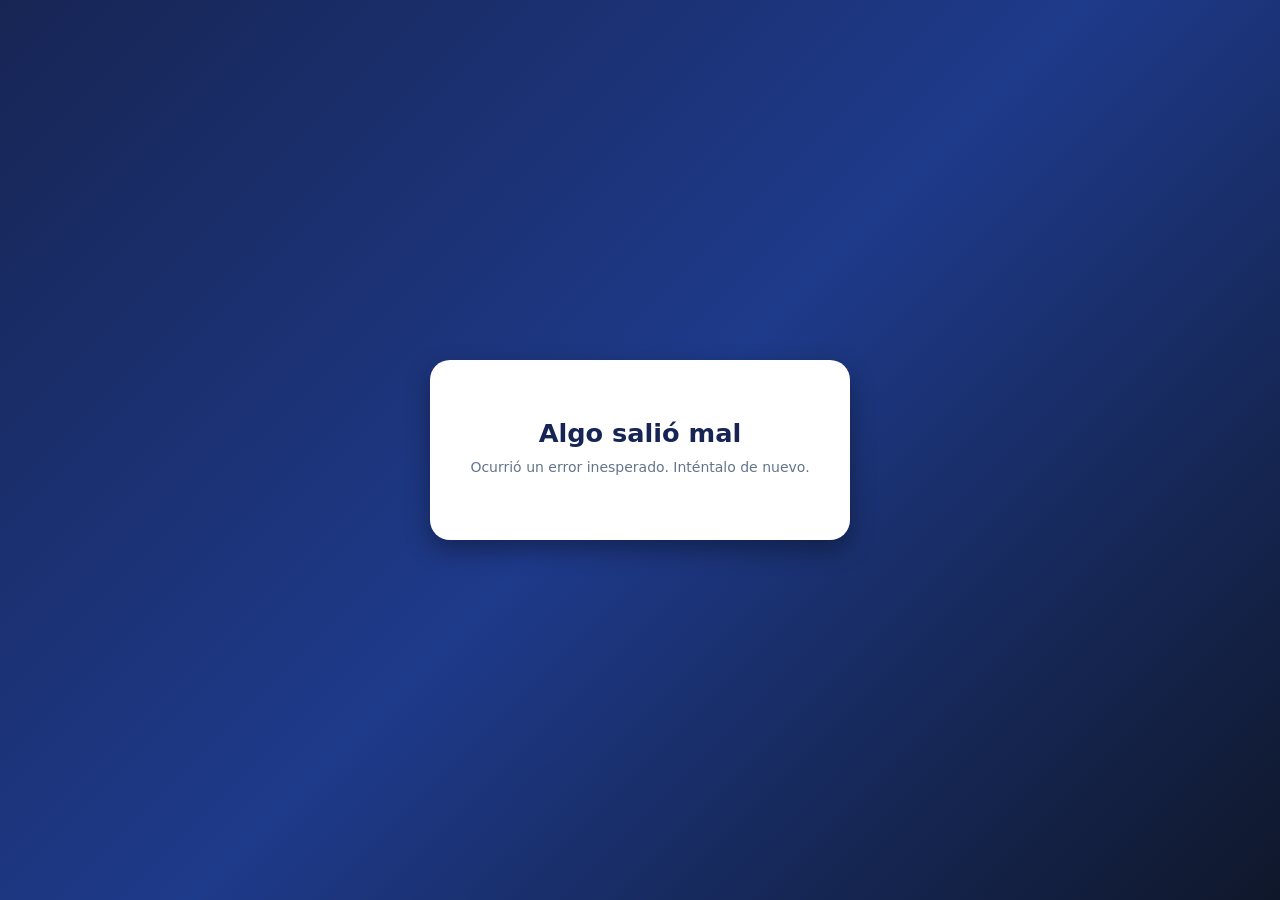
==== objetos_perdidos/src/main/resources/static/index.html @ ce26d124 "Migrar backend a Spring Boot" ====
<!DOCTYPE html>
<html lang="es">
<head>
  <meta charset="UTF-8">
  <meta name="viewport" content="width=device-width, initial-scale=1">
  <meta name="theme-color" content="#172554">
  <meta name="description" content="">
  <title data-app-name>FYB</title>
  <link rel="icon" href="data:image/svg+xml,%3Csvg xmlns='http://www.w3.org/2000/svg' viewBox='0 0 32 32'%3E%3Crect width='32' height='32' rx='7' fill='%23172554'/%3E%3Ccircle cx='14' cy='14' r='7' fill='none' stroke='%2360a5fa' stroke-width='3.4'/%3E%3Cpath d='M19.5 19.5 25.5 25.5' stroke='%2360a5fa' stroke-width='3.4' stroke-linecap='round'/%3E%3C/svg%3E">
  <link rel="stylesheet" href="styles/styles.css">
</head>
<body>
  <div id="app"></div>

  <noscript>
    <p class="sin-js">
      <span data-app-name>FYB</span> necesita JavaScript para funcionar. Actívalo en tu navegador e inténtalo de nuevo.
    </p>
  </noscript>

  <!-- El orden importa: configuración -> conexión con el servidor -> piezas -> pantallas -> arranque -->
  <script src="config.js"></script>

  <script src="servicios/ApiClient.js"></script>
  <script src="servicios/AuthApi.js"></script>
  <script src="servicios/ObjetosApi.js"></script>

  <script src="components/dom.js"></script>
  <script src="components/navigation.js"></script>
  <script src="components/imagen.js"></script>
  <script src="components/layout.js"></script>

  <script src="login/LoginView.js"></script>
  <script src="register/RegisterView.js"></script>
  <script src="objetos/ObjetosView.js"></script>
  <script src="objetos/DetalleObjetoView.js"></script>
  <script src="objetos/RegistrarObjetoView.js"></script>

  <script src="Main.js"></script>
</body>
</html>
---- objetos_perdidos/src/main/resources/static/styles/styles.css ----
/*
 * Estilos de la app. Conservan la identidad del proyecto Java (azul marino + azul #2563eb,
 * tarjetas blancas) y añaden lo que la web necesita: responsive, foco visible y
 * movimiento reducido.
 */

:root {
  --navy-950: #0f172a;
  --navy-900: #172554;
  --navy-800: #1e3a8a;
  --blue-600: #2563eb;
  --blue-700: #1d4ed8;
  --blue-800: #1e40af;
  --slate-50: #f8fafc;
  --slate-100: #f1f5f9;
  --slate-200: #e2e8f0;
  --slate-300: #cbd5e1;
  --slate-500: #64748b;
  --slate-700: #334155;
  --red-600: #dc2626;
  --green-700: #15803d;

  --font: "Segoe UI", system-ui, -apple-system, "Helvetica Neue", Roboto, Arial, sans-serif;
}

*,
*::before,
*::after {
  box-sizing: border-box;
}

[hidden] {
  display: none !important;
}

html {
  background: var(--navy-950);
  -webkit-text-size-adjust: 100%;
}

body {
  margin: 0;
  min-height: 100vh;
  min-height: 100dvh;
  font-family: var(--font);
  font-size: 16px;
  line-height: 1.5;
  color: var(--slate-700);
  background: linear-gradient(135deg, var(--navy-900) 0%, var(--navy-800) 50%, var(--navy-950) 100%);
  background-attachment: fixed;
}

h1,
h2 {
  overflow-wrap: anywhere;
}

h1:focus {
  outline: none; /* el foco se mueve al título al cambiar de pantalla, sin marco visible */
}

/* Foco: claro sobre el fondo oscuro, azul dentro de las tarjetas blancas */
:focus-visible {
  outline: 3px solid #bfdbfe;
  outline-offset: 2px;
}
.card :focus-visible {
  outline-color: var(--blue-600);
}

/* ---------- Tarjetas ---------- */

.card {
  background: #fff;
  border-radius: 20px;
  box-shadow: 0 10px 25px rgba(0, 0, 0, 0.35);
}

/* ---------- Pantallas de acceso ---------- */

.auth {
  min-height: 100vh;
  min-height: 100dvh;
  display: grid;
  place-items: center;
  padding: 24px;
}

.auth-card {
  width: 100%;
  max-width: 420px;
  padding: 40px 36px;
  text-align: center;
}

.wordmark {
  display: inline-flex;
  align-items: center;
  gap: 10px;
  color: var(--navy-900);
}
.wordmark .wm {
  margin: 0;
  font-size: 2.75rem;
  font-weight: 800;
  letter-spacing: -0.03em;
  line-height: 1;
}
.wordmark .brand-icon {
  width: 2.5rem;
  height: 2.5rem;
  color: var(--blue-600);
}

.brand-icon {
  flex: none;
}
.brand-icon * {
  fill: none;
  stroke: currentColor;
  stroke-width: 3.5;
  stroke-linecap: round;
}

.auth-title {
  margin: 18px 0 0;
  font-size: 1.6rem;
  line-height: 1.2;
  font-weight: 700;
  color: var(--navy-900);
}

.tagline {
  margin: 8px 0 22px;
  font-size: 14px;
  color: var(--slate-500);
}

.alt {
  margin: 22px 0 0;
  font-size: 14px;
}
.alt a {
  color: var(--blue-600);
  font-weight: 600;
}

/* ---------- Formularios ---------- */

.form {
  display: grid;
  gap: 16px;
  text-align: left;
}

.field label {
  display: block;
  margin-bottom: 6px;
  font-size: 13px;
  font-weight: 600;
  color: var(--slate-700);
}

.field input,
.field textarea,
.toolbar input {
  width: 100%;
  height: 45px;
  padding: 0 15px;
  font: inherit;
  font-size: 15px;
  color: var(--navy-950);
  background: var(--slate-50);
  border: 1px solid var(--slate-300);
  border-radius: 10px;
  transition: border-color 0.15s, box-shadow 0.15s;
}

.field textarea {
  height: auto;
  min-height: 112px;
  padding: 12px 15px;
  line-height: 1.45;
  resize: vertical;
}

.field input::placeholder,
.field textarea::placeholder,
.toolbar input::placeholder {
  color: #94a3b8;
}

.field input:focus,
.field textarea:focus,
.toolbar input:focus {
  outline: none;
  border-color: var(--blue-600);
  background: #fff;
  box-shadow: 0 0 0 3px rgba(37, 99, 235, 0.25);
}

.field input[type="file"] {
  height: auto;
  padding: 8px;
  font-size: 14px;
  cursor: pointer;
}
.field input[type="file"]::file-selector-button {
  margin-right: 12px;
  padding: 8px 14px;
  font: inherit;
  font-size: 13px;
  font-weight: 700;
  color: var(--navy-900);
  background: var(--slate-200);
  border: 0;
  border-radius: 8px;
  cursor: pointer;
}
.field input[type="file"]::file-selector-button:hover {
  background: var(--slate-300);
}

.preview {
  display: block;
  width: 100%;
  max-height: 260px;
  margin-top: 12px;
  object-fit: contain;
  background: var(--slate-100);
  border: 1px solid var(--slate-200);
  border-radius: 10px;
}

.msg {
  margin: 0;
  min-height: 1.3em;
  font-size: 13px;
  font-weight: 600;
  text-align: center;
}
.msg.error {
  color: var(--red-600);
}
.msg.ok {
  color: var(--green-700);
}

.actions {
  display: flex;
  flex-wrap: wrap;
  gap: 12px;
}
.actions .btn-primary {
  flex: 1 1 200px;
}

.flash {
  margin: 0 0 20px;
  padding: 12px 16px;
  font-size: 14px;
  font-weight: 600;
  text-align: left;
  border-radius: 10px;
}
.flash.ok {
  color: #14532d;
  background: #dcfce7;
}
.flash.error {
  color: #7f1d1d;
  background: #fee2e2;
}

/* ---------- Botones ---------- */

.btn {
  display: inline-flex;
  align-items: center;
  justify-content: center;
  min-height: 45px;
  padding: 0 22px;
  font: inherit;
  font-size: 15px;
  font-weight: 700;
  text-decoration: none;
  color: inherit;
  background: none;
  border: 0;
  border-radius: 10px;
  cursor: pointer;
  transition: background-color 0.15s;
}
.btn[disabled] {
  opacity: 0.65;
  cursor: progress;
}

.btn-primary {
  color: #fff;
  background: var(--blue-600);
}
.btn-primary:hover {
  background: var(--blue-700);
}
.btn-primary:active {
  background: var(--blue-800);
}

.btn-secondary {
  color: var(--navy-900);
  background: var(--slate-200);
}
.btn-secondary:hover {
  background: var(--slate-300);
}

.btn-ghost {
  min-height: 38px;
  padding: 0 14px;
  font-size: 14px;
  color: #fff;
  border: 1px solid rgba(255, 255, 255, 0.4);
}
.btn-ghost:hover {
  background: rgba(255, 255, 255, 0.12);
}

.form .btn-primary {
  width: 100%;
}
.form .actions .btn-primary {
  width: auto;
}

/* ---------- Barra superior ---------- */

.topbar {
  position: sticky;
  top: 0;
  z-index: 10;
  background: rgba(15, 23, 42, 0.78);
  -webkit-backdrop-filter: blur(8px);
  backdrop-filter: blur(8px);
  border-bottom: 1px solid rgba(255, 255, 255, 0.12);
}
.topbar-inner {
  display: flex;
  align-items: center;
  justify-content: space-between;
  gap: 16px;
  max-width: 1100px;
  margin: 0 auto;
  padding: 12px 20px;
}

.brand-link {
  display: inline-flex;
  align-items: center;
  gap: 8px;
  font-size: 1.4rem;
  font-weight: 800;
  letter-spacing: -0.02em;
  text-decoration: none;
  color: #fff;
}
.brand-link .brand-icon {
  width: 1.5rem;
  height: 1.5rem;
  color: #60a5fa;
}

.topbar-user {
  display: flex;
  align-items: center;
  gap: 14px;
  min-width: 0;
  font-size: 14px;
  color: var(--slate-200);
}
.user-name {
  max-width: 220px;
  overflow: hidden;
  text-overflow: ellipsis;
  white-space: nowrap;
}

/* ---------- Contenido ---------- */

.container {
  max-width: 1100px;
  margin: 0 auto;
  padding: 32px 20px 72px;
}
.container > .flash {
  max-width: 560px;
}

.page-head {
  display: flex;
  flex-wrap: wrap;
  align-items: flex-end;
  justify-content: space-between;
  gap: 20px;
  margin-bottom: 24px;
}
.page-head h1 {
  margin: 0;
  font-size: 1.9rem;
  font-weight: 700;
  line-height: 1.15;
  letter-spacing: -0.01em;
  color: #fff;
}
.lede {
  max-width: 60ch;
  margin: 6px 0 0;
  color: var(--slate-300);
}

.toolbar {
  display: flex;
  flex-wrap: wrap;
  align-items: center;
  gap: 16px;
  margin-bottom: 20px;
}
.toolbar input {
  flex: 1 1 280px;
  width: auto;
  max-width: 420px;
  height: 44px;
  background: #fff;
}
.status-line {
  margin: 0;
  font-size: 14px;
  color: var(--slate-300);
}

/* ---------- Lista de objetos ---------- */

.grid {
  display: grid;
  grid-template-columns: repeat(auto-fill, minmax(240px, 1fr));
  gap: 20px;
}

.empty {
  grid-column: 1 / -1;
  padding: 48px 20px;
  text-align: center;
  color: var(--slate-300);
}
.empty p {
  margin: 0 0 16px;
}

.obj {
  display: flex;
  flex-direction: column;
  overflow: hidden;
  border: 1px solid var(--slate-200);
  border-radius: 15px;
  box-shadow: 0 4px 12px rgba(0, 0, 0, 0.18);
}

.obj-media,
.detail-media {
  display: grid;
  place-items: center;
  overflow: hidden;
  background: var(--slate-100);
}
.obj-media {
  aspect-ratio: 4 / 3;
}
.obj-media img,
.detail-media img {
  display: block;
  width: 100%;
  height: 100%;
  object-fit: cover;
}
.no-img {
  font-size: 14px;
  color: var(--slate-500);
}

.obj-body {
  display: flex;
  flex: 1;
  flex-direction: column;
  gap: 6px;
  padding: 16px 18px 18px;
}
.obj-name {
  margin: 0;
  font-size: 1.1rem;
  font-weight: 700;
  line-height: 1.25;
  color: var(--navy-900);
}
.obj-desc {
  flex: 1 1 auto;
  margin: 0;
  font-size: 14px;
  overflow-wrap: anywhere;
}
.obj-meta {
  margin: 0;
  font-size: 13px;
  color: var(--slate-500);
  overflow-wrap: anywhere;
}
.obj-meta .k {
  font-weight: 600;
  color: var(--slate-700);
}
.obj-body .btn {
  min-height: 40px;
  margin-top: 10px;
  font-size: 13px;
}

/* ---------- Detalle ---------- */

.back {
  display: inline-block;
  margin-bottom: 16px;
  font-weight: 600;
  color: #bfdbfe;
}

.detail {
  display: grid;
  grid-template-columns: minmax(0, 1.1fr) minmax(0, 1fr);
  overflow: hidden;
}
.detail-media {
  min-height: 320px;
}
.detail-body {
  display: flex;
  flex-direction: column;
  align-items: flex-start;
  gap: 18px;
  padding: 32px;
}
.detail-body h1 {
  margin: 0;
  font-size: 1.75rem;
  line-height: 1.2;
  color: var(--navy-900);
}
.sub {
  margin: 0 0 4px;
  font-size: 13px;
  font-weight: 600;
  color: var(--slate-500);
}
.prewrap {
  margin: 0;
  white-space: pre-line;
  overflow-wrap: anywhere;
}
.facts {
  display: grid;
  gap: 12px;
  margin: 0;
}
.facts dt {
  font-size: 13px;
  font-weight: 600;
  color: var(--slate-500);
}
.facts dd {
  margin: 0;
  font-weight: 600;
  color: var(--navy-900);
  overflow-wrap: anywhere;
}

/* ---------- Formulario de publicación y avisos ---------- */

.form-card,
.notice {
  max-width: 560px;
  margin: 0 auto;
  padding: 32px;
}
.form-card h1,
.notice h1 {
  margin: 0 0 20px;
  font-size: 1.6rem;
  line-height: 1.2;
  color: var(--navy-900);
}
.notice p {
  margin: 0 0 20px;
}

/* ---------- Pantallas pequeñas ---------- */

@media (max-width: 760px) {
  .detail {
    grid-template-columns: 1fr;
  }
  .detail-media {
    min-height: 0;
    aspect-ratio: 4 / 3;
  }
  .detail-body {
    padding: 24px;
  }
}

@media (max-width: 520px) {
  .auth-card {
    padding: 32px 22px;
  }
  .form-card,
  .notice {
    padding: 24px 20px;
  }
  .user-name {
    display: none;
  }
  .page-head .btn {
    width: 100%;
  }
}

@media (prefers-reduced-motion: reduce) {
  * {
    transition: none !important;
    animation: none !important;
    scroll-behavior: auto !important;
  }
}

/* ---------- Aviso sin JavaScript ---------- */

.sin-js {
  padding: 24px;
  color: #fff;
}
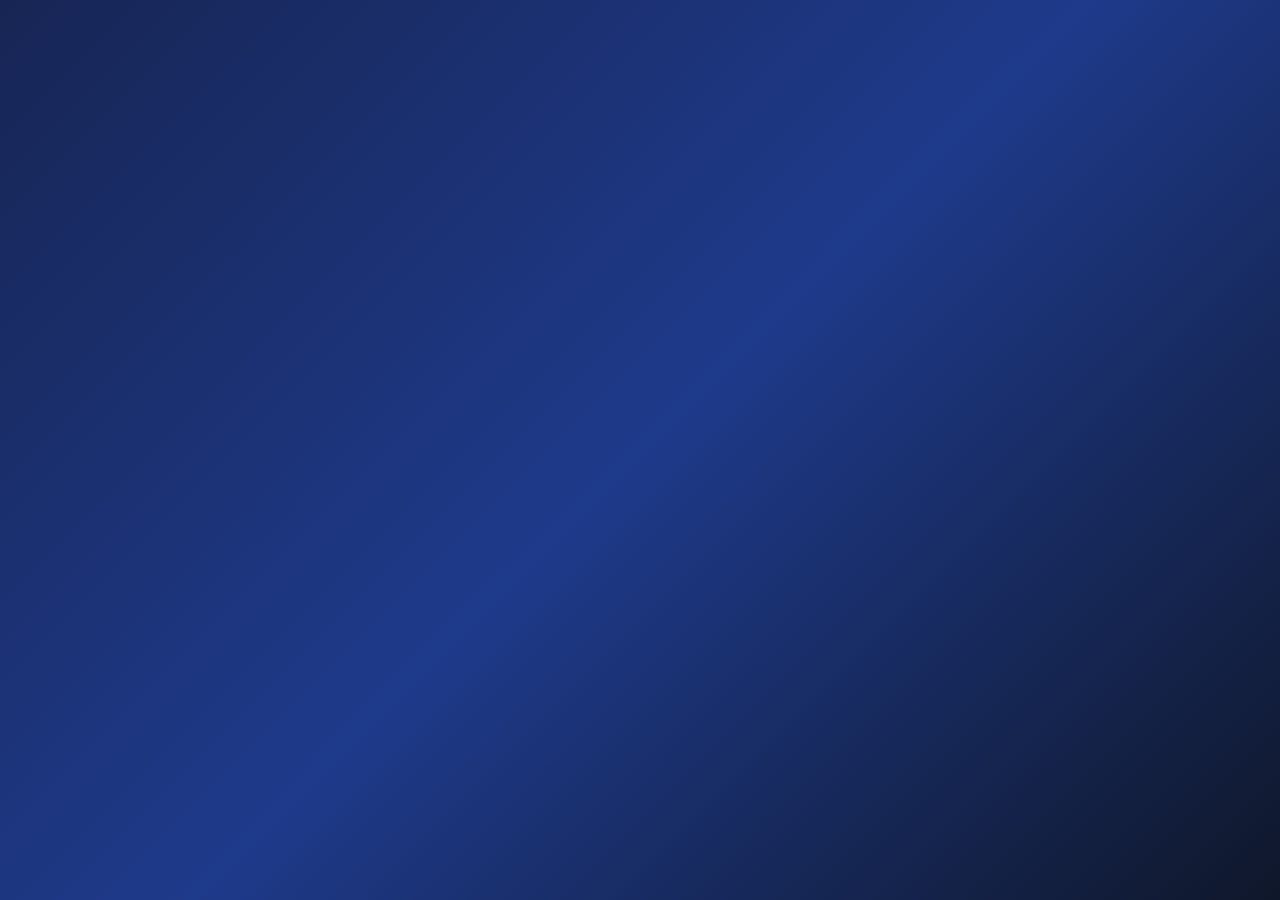
==== commit 84c89c0a: "Add AdminView script to index.html" ====
--- a/objetos_perdidos/src/main/resources/static/index.html
+++ b/objetos_perdidos/src/main/resources/static/index.html
@@ -6,19 +6,28 @@
   <meta name="theme-color" content="#172554">
   <meta name="description" content="">
   <title data-app-name>FYB</title>
-  <link rel="icon" href="data:image/svg+xml,%3Csvg xmlns='http://www.w3.org/2000/svg' viewBox='0 0 32 32'%3E%3Crect width='32' height='32' rx='7' fill='%23172554'/%3E%3Ccircle cx='14' cy='14' r='7' fill='none' stroke='%2360a5fa' stroke-width='3.4'/%3E%3Cpath d='M19.5 19.5 25.5 25.5' stroke='%2360a5fa' stroke-width='3.4' stroke-linecap='round'/%3E%3C/svg%3E">
+
+  <link
+    rel="icon"
+    href="data:image/svg+xml,%3Csvg xmlns='http://www.w3.org/2000/svg' viewBox='0 0 32 32'%3E%3Crect width='32' height='32' rx='7' fill='%23172554'/%3E%3Ccircle cx='14' cy='14' r='7' fill='none' stroke='%2360a5fa' stroke-width='3.4'/%3E%3Cpath d='M19.5 19.5 25.5 25.5' stroke='%2360a5fa' stroke-width='3.4' stroke-linecap='round'/%3E%3C/svg%3E"
+  >
+
   <link rel="stylesheet" href="styles/styles.css">
 </head>
+
 <body>
+
   <div id="app"></div>
 
   <noscript>
     <p class="sin-js">
-      <span data-app-name>FYB</span> necesita JavaScript para funcionar. Actívalo en tu navegador e inténtalo de nuevo.
+      <span data-app-name>FYB</span>
+      necesita JavaScript para funcionar. Actívalo en tu navegador e inténtalo de nuevo.
     </p>
   </noscript>
 
   <!-- El orden importa: configuración -> conexión con el servidor -> piezas -> pantallas -> arranque -->
+
   <script src="config.js"></script>
 
   <script src="servicios/ApiClient.js"></script>
@@ -31,11 +40,24 @@
   <script src="components/layout.js"></script>
 
   <script src="login/LoginView.js"></script>
+  <script src="login/RecuperarContrasenaView.js"></script>
   <script src="register/RegisterView.js"></script>
+
   <script src="objetos/ObjetosView.js"></script>
   <script src="objetos/DetalleObjetoView.js"></script>
   <script src="objetos/RegistrarObjetoView.js"></script>
+  <script src="objetos/MisPublicacionesView.js"></script>
 
+  <!-- Vista de puntos y recompensas -->
+  <script src="puntos/PuntosView.js"></script>
+  <script src="puntos/HistorialPuntosView.js"></script>
+
+  <!-- Vista de perfil -->
+  <script src="perfil/PerfilView.js"></script>
+  <script src="admin/AdminView.js"></script>
+
+  <!-- Arranque de la aplicación -->
   <script src="Main.js"></script>
+
 </body>
 </html>
--- a/objetos_perdidos/src/main/resources/static/styles/styles.css
+++ b/objetos_perdidos/src/main/resources/static/styles/styles.css
@@ -174,6 +174,29 @@
   border: 1px solid var(--slate-300);
   border-radius: 10px;
   transition: border-color 0.15s, box-shadow 0.15s;
+}
+
+.field select,
+.control {
+  width: 100%;
+  min-height: 45px;
+  padding: 10px 14px;
+  font: inherit;
+  font-size: 15px;
+  color: var(--navy-950);
+  background: var(--slate-50);
+  border: 1px solid var(--slate-300);
+  border-radius: 10px;
+}
+.field select:focus,
+.control:focus {
+  outline: none;
+  border-color: var(--blue-600);
+  background: #fff;
+  box-shadow: 0 0 0 3px rgba(37, 99, 235, 0.25);
+}
+.control {
+  resize: vertical;
 }
 
 .field textarea {
@@ -432,6 +455,21 @@
   height: 44px;
   background: #fff;
 }
+.filter-select {
+  height: 44px;
+  min-width: 170px;
+  padding: 0 12px;
+  font: inherit;
+  color: var(--navy-950);
+  background: #fff;
+  border: 1px solid var(--slate-300);
+  border-radius: 10px;
+}
+.filter-select:focus {
+  outline: none;
+  border-color: var(--blue-600);
+  box-shadow: 0 0 0 3px rgba(37, 99, 235, 0.25);
+}
 .status-line {
   margin: 0;
   font-size: 14px;
@@ -487,6 +525,33 @@
   color: var(--slate-500);
 }
 
+.obj-tags {
+  display: flex;
+  flex-wrap: wrap;
+  gap: 6px;
+  margin-bottom: 2px;
+}
+.tag {
+  display: inline-flex;
+  align-items: center;
+  min-height: 25px;
+  padding: 0 9px;
+  font-size: 12px;
+  font-weight: 700;
+  border-radius: 999px;
+}
+.tag-category {
+  color: var(--navy-900);
+  background: var(--slate-100);
+}
+.tag-lost {
+  color: #7f1d1d;
+  background: #fee2e2;
+}
+.tag-found {
+  color: #14532d;
+  background: #dcfce7;
+}
 .obj-body {
   display: flex;
   flex: 1;
@@ -521,6 +586,26 @@
   min-height: 40px;
   margin-top: 10px;
   font-size: 13px;
+}
+
+.help-text {
+  display: block;
+  margin-top: 7px;
+  font-size: 12px;
+  color: var(--slate-500);
+}
+
+.report-box {
+  width: 100%;
+  display: grid;
+  gap: 10px;
+  padding-top: 18px;
+  border-top: 1px solid var(--slate-200);
+}
+.report-text {
+  margin: 0;
+  font-size: 14px;
+  color: var(--slate-500);
 }
 
 /* ---------- Detalle ---------- */
@@ -598,6 +683,24 @@
 }
 .notice p {
   margin: 0 0 20px;
+}
+
+/* ---------- Perfil ---------- */
+
+.form-section {
+  margin: 12px 0 0;
+  font-size: 1.05rem;
+  color: var(--navy-900);
+}
+.form-hint {
+  margin: -8px 0 0;
+  font-size: 14px;
+  color: var(--slate-500, #64748b);
+}
+.field input[readonly] {
+  background: #f1f5f9;
+  color: #64748b;
+  cursor: not-allowed;
 }
 
 /* ---------- Pantallas pequeñas ---------- */
@@ -645,3 +748,8 @@
   padding: 24px;
   color: #fff;
 }
+
+.sin-js {
+  padding: 24px;
+  color: #fff;
+}
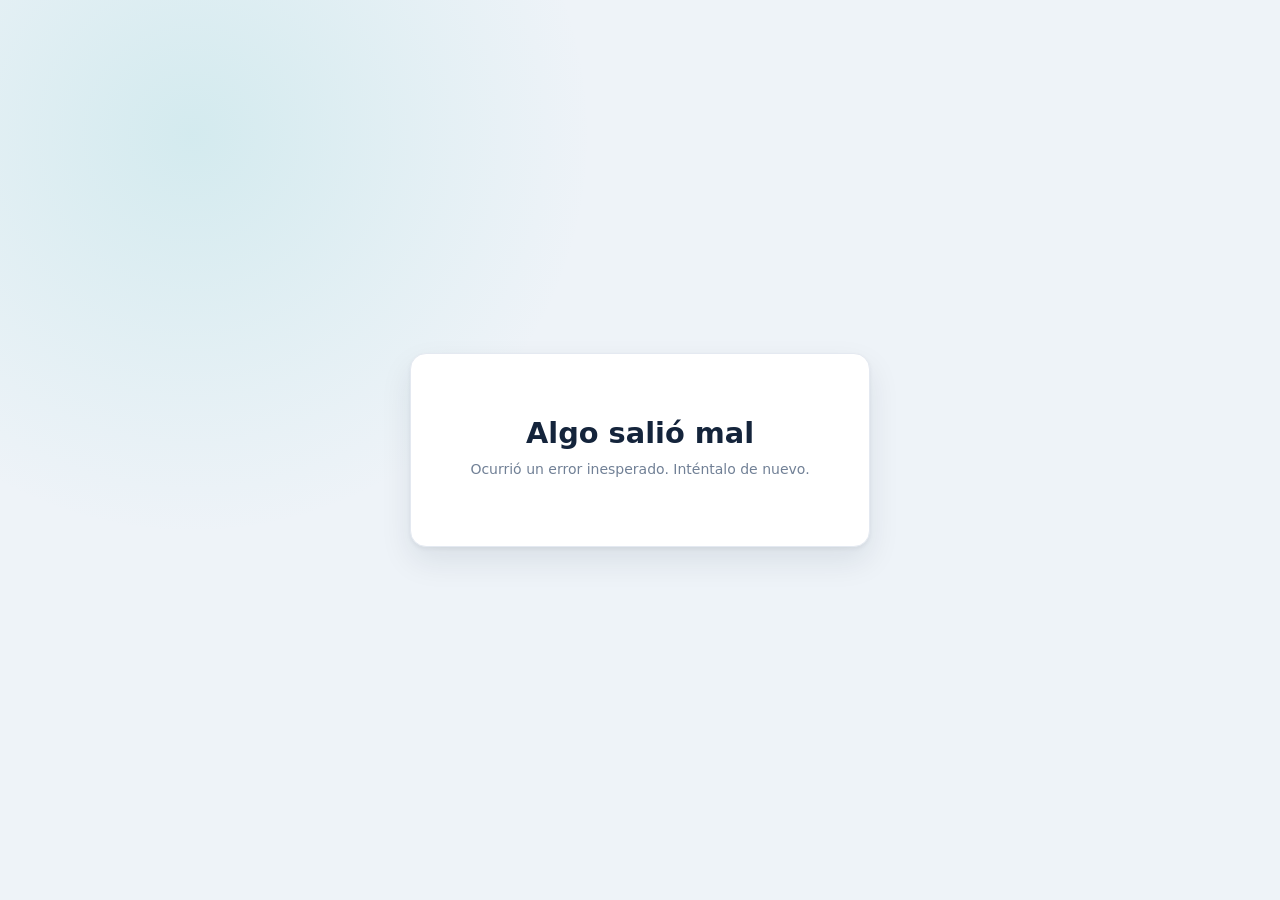
==== commit 83415503: "Actualizacion FYB: rediseno moderno, notificaciones y reclamaciones" ====
--- a/objetos_perdidos/src/main/resources/static/index.html
+++ b/objetos_perdidos/src/main/resources/static/index.html
@@ -47,6 +47,8 @@
   <script src="objetos/DetalleObjetoView.js"></script>
   <script src="objetos/RegistrarObjetoView.js"></script>
   <script src="objetos/MisPublicacionesView.js"></script>
+  <script src="objetos/MisReclamacionesView.js"></script>
+  <script src="notificaciones/NotificacionesView.js"></script>
 
   <!-- Vista de puntos y recompensas -->
   <script src="puntos/PuntosView.js"></script>
--- a/objetos_perdidos/src/main/resources/static/styles/styles.css
+++ b/objetos_perdidos/src/main/resources/static/styles/styles.css
@@ -753,3 +753,851 @@
   padding: 24px;
   color: #fff;
 }
+
+/* ---------- Panel administrativo ---------- */
+.admin-stats {
+  display: grid;
+  grid-template-columns: repeat(auto-fit, minmax(180px, 1fr));
+  gap: 16px;
+  margin: 22px 0;
+}
+.admin-stat { padding: 22px; display: grid; gap: 8px; }
+.admin-stat-label { color: var(--slate-500); font-size: 14px; }
+.admin-stat strong { color: var(--navy-900); font-size: 2rem; }
+.admin-card { padding: 24px; margin: 20px 0; }
+.admin-card h2 { margin: 0 0 8px; color: var(--navy-900); }
+.admin-muted { color: var(--slate-500); font-size: 13px; overflow-wrap: anywhere; }
+.admin-row { display: flex; align-items: center; justify-content: space-between; gap: 18px; padding: 18px 0; border-top: 1px solid var(--slate-200); }
+.admin-row-main { min-width: 0; }
+.admin-row h3 { margin: 0 0 6px; color: var(--navy-900); font-size: 1rem; }
+.admin-row p { margin: 4px 0; overflow-wrap: anywhere; font-size: 14px; }
+.admin-empty { color: var(--slate-500); }
+@media (max-width: 600px) {
+  .admin-row { align-items: flex-start; flex-direction: column; }
+  .admin-row .btn { width: 100%; }
+}
+
+
+/* Gestión de publicaciones del panel administrativo */
+.admin-bulk-actions {
+  display: flex;
+  align-items: center;
+  justify-content: space-between;
+  flex-wrap: wrap;
+  gap: 12px;
+  margin: 16px 0;
+  padding: 14px;
+  border: 1px solid #fecaca;
+  border-radius: 12px;
+  background: #fff7f7;
+}
+.admin-object-filters {
+  display: grid;
+  grid-template-columns: minmax(180px, 2fr) repeat(2, minmax(140px, 1fr)) auto auto;
+  gap: 10px;
+  margin: 18px 0 8px;
+}
+.admin-filter-input {
+  min-width: 0;
+  width: 100%;
+  padding: 12px 14px;
+  border: 1px solid var(--slate-200);
+  border-radius: 12px;
+  background: #fff;
+  color: var(--navy-900);
+  font: inherit;
+}
+.admin-object-row { align-items: flex-start; }
+.admin-object-content { min-width: 0; flex: 1; }
+.admin-object-heading { display: flex; align-items: center; flex-wrap: wrap; gap: 10px; }
+.btn-danger {
+  border: 1px solid #b91c1c;
+  background: #b91c1c;
+  color: #fff;
+}
+.btn-danger:hover { background: #991b1b; }
+.btn-danger:disabled { opacity: .55; cursor: wait; }
+@media (max-width: 900px) {
+  .admin-object-filters { grid-template-columns: 1fr 1fr; }
+  .admin-object-filters input { grid-column: 1 / -1; }
+}
+@media (max-width: 600px) {
+  .admin-object-filters { grid-template-columns: 1fr; }
+  .admin-object-filters input { grid-column: auto; }
+}
+
+.admin-object-thumb {
+  width: 112px;
+  height: 84px;
+  flex: 0 0 112px;
+  object-fit: cover;
+  border-radius: 10px;
+  background: var(--slate-100);
+}
+@media (max-width: 600px) {
+  .admin-object-thumb { width: 100%; height: 150px; }
+}
+
+
+/* ==========================================================
+   FYB PREMIUM — portada y exploración de publicaciones
+   Capa visual: no modifica rutas, API ni reglas de negocio.
+   ========================================================== */
+:root {
+  --fyb-ink: #f7faff;
+  --fyb-muted: #aebdd6;
+  --fyb-panel: rgba(17, 31, 59, .78);
+  --fyb-line: rgba(164, 190, 232, .17);
+  --fyb-blue: #4388ff;
+  --fyb-cyan: #69d5ff;
+}
+html, body {
+  background: #081326;
+}
+body {
+  color: #dce8fb;
+  background:
+    radial-gradient(ellipse at 12% 8%, rgba(39, 103, 214, .28), transparent 36rem),
+    radial-gradient(ellipse at 88% 30%, rgba(25, 76, 159, .22), transparent 34rem),
+    linear-gradient(145deg, #0a1730 0%, #10264d 48%, #081326 100%);
+  background-attachment: fixed;
+}
+.topbar {
+  background: rgba(7, 17, 35, .82);
+  border-bottom: 1px solid rgba(166, 195, 242, .13);
+  box-shadow: 0 12px 35px rgba(0, 0, 0, .12);
+  -webkit-backdrop-filter: blur(18px);
+  backdrop-filter: blur(18px);
+}
+.topbar-inner {
+  max-width: 1280px;
+  min-height: 76px;
+  padding: 13px 28px;
+}
+.brand-link { font-size: 1.55rem; letter-spacing: -.045em; }
+.brand-link .brand-icon { width: 1.7rem; height: 1.7rem; color: #65b7ff; }
+.topbar-user { gap: 9px; }
+.topbar-user .btn-ghost {
+  min-height: 40px;
+  padding: 0 15px;
+  border-color: transparent;
+  border-radius: 11px;
+  color: #dce8fb;
+  transition: background .2s ease, border-color .2s ease, transform .2s ease;
+}
+.topbar-user .btn-ghost:hover {
+  background: rgba(83, 145, 255, .13);
+  border-color: rgba(126, 176, 255, .24);
+  transform: translateY(-1px);
+}
+.user-name { color: #aebdd6; }
+.container {
+  max-width: 1280px;
+  padding: 38px 28px 84px;
+}
+.btn {
+  min-height: 46px;
+  border-radius: 12px;
+  transition: transform .2s ease, box-shadow .2s ease, background .2s ease;
+}
+.btn-primary {
+  color: #fff;
+  background: linear-gradient(135deg, #4388ff, #2461df);
+  box-shadow: 0 9px 24px rgba(31, 102, 232, .25), inset 0 1px rgba(255,255,255,.2);
+}
+.btn-primary:hover {
+  background: linear-gradient(135deg, #5b9aff, #2c6dec);
+  box-shadow: 0 12px 28px rgba(31, 102, 232, .34);
+  transform: translateY(-2px);
+}
+.btn-secondary {
+  color: #e7f0ff;
+  background: rgba(74, 119, 190, .18);
+  border: 1px solid rgba(133, 174, 238, .22);
+}
+.btn-secondary:hover { background: rgba(74, 119, 190, .3); }
+.page-head h1, .fyb-hero h1, .fyb-subhero h1 { color: #f7faff; }
+.lede { color: #aebdd6; }
+
+/* Hero */
+.fyb-hero {
+  position: relative;
+  display: grid;
+  grid-template-columns: minmax(0, 1.2fr) minmax(260px, .8fr);
+  align-items: center;
+  min-height: 365px;
+  overflow: hidden;
+  padding: 48px 54px 94px;
+  border: 1px solid rgba(153, 190, 255, .2);
+  border-radius: 28px;
+  background:
+    radial-gradient(circle at 80% 45%, rgba(58, 139, 255, .24), transparent 22rem),
+    linear-gradient(115deg, rgba(19, 45, 88, .98), rgba(12, 30, 62, .93));
+  box-shadow: 0 26px 70px rgba(0, 0, 0, .24), inset 0 1px rgba(255,255,255,.06);
+}
+.fyb-hero::before {
+  content: "";
+  position: absolute;
+  inset: 0;
+  pointer-events: none;
+  opacity: .24;
+  background-image: linear-gradient(rgba(156,190,255,.08) 1px, transparent 1px), linear-gradient(90deg, rgba(156,190,255,.08) 1px, transparent 1px);
+  background-size: 42px 42px;
+  mask-image: linear-gradient(90deg, transparent, #000 65%, #000);
+}
+.fyb-hero-copy { position: relative; z-index: 1; max-width: 660px; }
+.fyb-eyebrow {
+  display: inline-block;
+  margin-bottom: 15px;
+  color: #78cfff;
+  font-size: 11px;
+  font-weight: 800;
+  letter-spacing: .19em;
+}
+.fyb-hero h1 {
+  max-width: 650px;
+  margin: 0;
+  font-size: clamp(2.25rem, 4.5vw, 3.65rem);
+  line-height: 1.06;
+  letter-spacing: -.055em;
+}
+.fyb-hero-lede {
+  max-width: 570px;
+  margin: 19px 0 25px;
+  color: #b7c8e3;
+  font-size: 16px;
+  line-height: 1.7;
+}
+.fyb-hero-actions { display: flex; flex-wrap: wrap; gap: 12px; }
+.fyb-btn-outline {
+  color: #eaf3ff;
+  border: 1px solid rgba(176, 207, 255, .35);
+  background: rgba(255,255,255,.045);
+}
+.fyb-btn-outline:hover { background: rgba(255,255,255,.1); transform: translateY(-2px); }
+.fyb-hero-orbit {
+  position: relative;
+  justify-self: center;
+  width: min(100%, 340px);
+  aspect-ratio: 1;
+  display: grid;
+  place-items: center;
+}
+.fyb-orbit-ring {
+  position: absolute;
+  border: 1px solid rgba(113, 183, 255, .22);
+  border-radius: 50%;
+  box-shadow: 0 0 35px rgba(54, 139, 255, .08), inset 0 0 35px rgba(54, 139, 255, .05);
+}
+.fyb-ring-one { width: 92%; height: 92%; }
+.fyb-ring-two { width: 68%; height: 68%; border-style: dashed; border-color: rgba(113, 183, 255, .3); }
+.fyb-orbit-core {
+  width: 142px; height: 142px;
+  display: flex; flex-direction: column; align-items: center; justify-content: center;
+  border: 1px solid rgba(173, 213, 255, .45);
+  border-radius: 34px;
+  color: #fff;
+  background: linear-gradient(145deg, rgba(74, 151, 255, .42), rgba(25, 69, 139, .55));
+  box-shadow: 0 0 65px rgba(50, 139, 255, .3), inset 0 1px rgba(255,255,255,.25);
+  transform: rotate(-8deg);
+}
+.fyb-orbit-symbol { font-size: 64px; line-height: .9; font-weight: 300; color: #9bdcff; }
+.fyb-orbit-label { margin-top: 9px; font-size: 14px; font-weight: 900; letter-spacing: .22em; }
+.fyb-orbit-dot { position: absolute; width: 11px; height: 11px; border-radius: 50%; background: #7de0ff; box-shadow: 0 0 18px #5bc7ff; }
+.fyb-dot-one { top: 13%; left: 27%; }
+.fyb-dot-two { right: 10%; top: 45%; width: 7px; height: 7px; }
+.fyb-dot-three { bottom: 15%; left: 22%; width: 8px; height: 8px; }
+.fyb-hero-stats {
+  position: absolute;
+  z-index: 2;
+  left: 54px; right: 54px; bottom: 0;
+  display: flex;
+  gap: 0;
+  padding: 17px 0;
+  border-top: 1px solid rgba(168, 198, 243, .16);
+}
+.fyb-stat { display: flex; align-items: baseline; gap: 9px; padding: 0 25px; border-right: 1px solid rgba(168,198,243,.16); }
+.fyb-stat:first-child { padding-left: 0; }
+.fyb-stat:last-child { border: 0; }
+.fyb-stat strong { color: #fff; font-size: 1.25rem; }
+.fyb-stat span { color: #9fb2d0; font-size: 12px; }
+
+/* Listado y filtros */
+.fyb-section-heading {
+  display: flex; align-items: end; justify-content: space-between; gap: 20px;
+  margin: 42px 0 18px;
+}
+.fyb-section-heading .fyb-eyebrow { margin-bottom: 7px; }
+.fyb-section-heading h2 { margin: 0; color: #f4f8ff; font-size: 1.55rem; letter-spacing: -.035em; }
+.fyb-section-heading p { margin: 5px 0 0; color: #aebdd6; font-size: 14px; }
+.fyb-eyebrow-muted { color: #77bfff; }
+.fyb-toolbar {
+  gap: 12px;
+  padding: 14px;
+  margin-bottom: 22px;
+  border: 1px solid rgba(151, 186, 239, .16);
+  border-radius: 17px;
+  background: rgba(10, 25, 50, .58);
+  box-shadow: 0 12px 30px rgba(0,0,0,.1);
+}
+.fyb-toolbar input, .fyb-toolbar .filter-select {
+  color: #eaf2ff;
+  background: rgba(255,255,255,.07);
+  border: 1px solid rgba(157, 188, 234, .2);
+  border-radius: 11px;
+}
+.fyb-toolbar input::placeholder { color: #93a9ca; }
+.fyb-toolbar .filter-select { color: #eaf2ff; }
+.fyb-toolbar .filter-select option { color: #14233e; background: #fff; }
+.fyb-toolbar .status-line { margin-left: auto; color: #9fb4d4; }
+.grid { grid-template-columns: repeat(auto-fill, minmax(255px, 1fr)); gap: 20px; }
+.obj {
+  border: 1px solid rgba(154, 184, 229, .18);
+  border-radius: 19px;
+  background: rgba(244, 248, 255, .97);
+  box-shadow: 0 13px 35px rgba(0,0,0,.17);
+  transition: transform .22s ease, box-shadow .22s ease, border-color .22s ease;
+}
+.obj:hover {
+  transform: translateY(-5px);
+  border-color: rgba(87, 151, 255, .55);
+  box-shadow: 0 22px 42px rgba(0,0,0,.24);
+}
+.obj-media { background: linear-gradient(135deg, #eaf2ff, #dbe8fb); }
+.obj-media img { transition: transform .35s ease; }
+.obj:hover .obj-media img { transform: scale(1.045); }
+.obj-body { padding: 18px 19px 20px; }
+.obj-name { color: #13284b; letter-spacing: -.02em; }
+.obj-desc { color: #52627b; line-height: 1.55; }
+.obj-meta { color: #71819a; }
+.obj-meta .k { color: #344967; }
+.tag-category { color: #234a82; background: #e6efff; }
+.tag-lost { color: #9b343c; background: #ffeaec; }
+.tag-found { color: #16714b; background: #e1f8ed; }
+.obj-body .btn-secondary { color: #174b9a; background: #eaf1ff; border: 1px solid #d4e2fb; }
+.obj-body .btn-secondary:hover { background: #dce9ff; }
+.empty {
+  color: #b6c6df;
+  border: 1px dashed rgba(157, 188, 234, .25);
+  border-radius: 20px;
+  background: rgba(12, 29, 57, .38);
+}
+.empty p { color: #b6c6df; }
+
+/* Encabezado de publicaciones personales */
+.fyb-subhero {
+  display: flex; align-items: end; justify-content: space-between; gap: 20px;
+  margin-bottom: 28px; padding: 30px 34px;
+  border: 1px solid rgba(153, 190, 255, .19);
+  border-radius: 22px;
+  background: linear-gradient(110deg, rgba(24, 54, 103, .92), rgba(13, 34, 68, .82));
+  box-shadow: 0 18px 45px rgba(0,0,0,.15);
+}
+.fyb-subhero .fyb-eyebrow { margin-bottom: 9px; }
+.fyb-subhero h1 { margin: 0; font-size: clamp(1.9rem, 4vw, 2.65rem); letter-spacing: -.045em; }
+.fyb-subhero .lede { margin-top: 8px; color: #b3c4df; }
+.fyb-empty-state { padding: 58px 24px; }
+.fyb-empty-icon {
+  width: 76px; height: 76px; display: grid; place-items: center; margin: 0 auto 20px;
+  border: 1px solid rgba(111, 177, 255, .32); border-radius: 24px;
+  color: #8bd8ff; font-size: 48px; line-height: 1;
+  background: linear-gradient(145deg, rgba(55, 127, 230, .25), rgba(25, 67, 133, .3));
+  box-shadow: 0 0 40px rgba(47, 127, 235, .14);
+}
+.fyb-empty-state .fyb-eyebrow { margin-bottom: 8px; }
+.fyb-empty-state h2 { margin: 0 0 8px; color: #f1f6ff; font-size: 1.45rem; }
+.fyb-empty-state p { max-width: 480px; margin: 0 auto 19px; color: #aebdd6; line-height: 1.65; }
+.fyb-empty-state .btn { min-width: 220px; }
+
+@media (max-width: 900px) {
+  .topbar-inner { align-items: flex-start; flex-direction: column; gap: 10px; }
+  .topbar-user { width: 100%; overflow-x: auto; padding-bottom: 3px; }
+  .topbar-user .btn-ghost { flex: 0 0 auto; }
+  .fyb-hero { grid-template-columns: minmax(0, 1fr) 250px; padding: 38px 34px 90px; }
+  .fyb-hero-stats { left: 34px; right: 34px; }
+}
+@media (max-width: 650px) {
+  .topbar-inner { padding: 12px 17px; }
+  .container { padding: 24px 16px 60px; }
+  .topbar-user { gap: 5px; }
+  .topbar-user .btn-ghost { min-height: 37px; padding: 0 11px; font-size: 12px; }
+  .fyb-hero {
+    grid-template-columns: 1fr;
+    min-height: 0;
+    padding: 32px 23px 112px;
+    border-radius: 22px;
+  }
+  .fyb-hero h1 { font-size: clamp(2rem, 10vw, 2.8rem); }
+  .fyb-hero-lede { font-size: 14px; }
+  .fyb-hero-orbit { position: absolute; width: 150px; right: -38px; bottom: 20px; opacity: .36; }
+  .fyb-orbit-core { width: 75px; height: 75px; border-radius: 20px; }
+  .fyb-orbit-symbol { font-size: 35px; }
+  .fyb-orbit-label { font-size: 9px; margin-top: 3px; }
+  .fyb-hero-stats { left: 23px; right: 23px; padding: 13px 0; }
+  .fyb-stat { display: grid; gap: 0; padding: 0 12px; flex: 1; }
+  .fyb-stat strong { font-size: 1rem; }
+  .fyb-stat span { font-size: 10px; line-height: 1.25; }
+  .fyb-section-heading { align-items: flex-start; flex-direction: column; margin-top: 30px; }
+  .fyb-toolbar { padding: 11px; }
+  .fyb-toolbar input, .fyb-toolbar .filter-select { max-width: none; width: 100%; flex: 1 1 100%; }
+  .fyb-toolbar .status-line { margin-left: 0; }
+  .fyb-subhero { align-items: stretch; flex-direction: column; padding: 25px 22px; }
+  .fyb-subhero .btn { width: 100%; }
+  .grid { grid-template-columns: 1fr; gap: 15px; }
+  .fyb-empty-state { padding: 42px 18px; }
+}
+@media (prefers-reduced-motion: reduce) {
+  .obj, .obj-media img, .btn { transition: none !important; }
+}
+
+
+/* ---------- Seguimiento de reclamaciones ---------- */
+.claim-list {
+  display: grid;
+  grid-template-columns: minmax(0, 1fr);
+  gap: 18px;
+  width: 100%;
+  max-width: 820px;
+  margin-top: 22px;
+}
+.claim-card {
+  width: 100%;
+  min-width: 0;
+  padding: 24px;
+  color: var(--slate-700);
+  background: #fff;
+  border: 1px solid var(--slate-200);
+  border-radius: 18px;
+}
+.claim-card h2 {
+  margin: 12px 0;
+  color: var(--navy-900);
+  font-size: 1.35rem;
+  line-height: 1.3;
+}
+.claim-card p {
+  color: var(--slate-700);
+  overflow-wrap: anywhere;
+}
+.claim-card .muted {
+  color: var(--slate-500);
+}
+.claim-owner {
+  margin: 12px 0;
+  font-size: 14px;
+}
+.claim-status {
+  margin: 16px 0;
+  padding: 12px 14px;
+  color: var(--navy-900);
+  background: var(--slate-100);
+  border-radius: 10px;
+  font-weight: 600;
+}
+.claim-status-approved {
+  color: #14532d !important;
+  background: #dcfce7;
+}
+.claim-status-rejected {
+  color: #7f1d1d !important;
+  background: #fee2e2;
+}
+.claim-contact {
+  display: inline-flex;
+  margin: 4px 0 12px;
+}
+.claim-owner-message {
+  margin-top: 12px;
+  padding: 14px 16px;
+  color: var(--navy-900);
+  background: #eff6ff;
+  border-left: 4px solid var(--blue-600);
+  border-radius: 10px;
+}
+.claim-owner-message strong {
+  display: block;
+  margin-bottom: 5px;
+  color: var(--navy-900);
+}
+.claim-owner-message p {
+  margin: 0;
+  color: var(--slate-700);
+}
+@media (max-width: 640px) {
+  .claim-card {
+    padding: 18px;
+  }
+  .claim-contact {
+    width: 100%;
+  }
+}
+
+
+/* ---------- Notificaciones y analítica ---------- */
+.notification-list { display: grid; gap: 14px; max-width: 850px; }
+.notification-card {
+  display: flex; align-items: flex-start; gap: 15px; padding: 20px 22px;
+  text-decoration: none; color: var(--slate-700); border: 1px solid var(--slate-200);
+  border-radius: 16px; transition: transform .15s, box-shadow .15s;
+}
+.notification-card:hover { transform: translateY(-2px); box-shadow: 0 12px 25px rgba(0,0,0,.18); }
+.notification-dot { flex: 0 0 10px; width: 10px; height: 10px; margin-top: 7px; border-radius: 50%; background: var(--blue-600); }
+.notification-copy { flex: 1; min-width: 0; }
+.notification-type { color: var(--blue-700); font-size: 11px; font-weight: 800; letter-spacing: .08em; }
+.notification-copy h2 { margin: 4px 0; color: var(--navy-900); font-size: 1.1rem; }
+.notification-copy p { margin: 0 0 8px; overflow-wrap: anywhere; }
+.notification-copy time { color: var(--slate-500); font-size: 12px; }
+.notification-arrow { color: var(--blue-600); font-size: 28px; line-height: 1; }
+.notification-empty { max-width: 600px; padding: 42px 24px; text-align: center; }
+.notification-empty h2 { margin: 10px 0 6px; color: var(--navy-900); }
+.notification-empty p { margin: 0; color: var(--slate-500); }
+.notification-empty-icon { display: grid; place-items: center; width: 54px; height: 54px; margin: 0 auto; border-radius: 18px; color: #166534; background: #dcfce7; font-size: 28px; font-weight: 800; }
+.admin-category-panel { margin-bottom: 22px; }
+.admin-category-panel h2 { margin-top: 0; color: var(--navy-900); }
+.admin-category-row { margin: 16px 0; }
+.admin-category-label { display: flex; justify-content: space-between; gap: 12px; margin-bottom: 6px; font-size: 14px; }
+.admin-category-label strong { color: var(--navy-900); }
+.admin-category-track { height: 9px; overflow: hidden; border-radius: 999px; background: var(--slate-100); }
+.admin-category-fill { display: block; height: 100%; border-radius: inherit; background: linear-gradient(90deg, #2563eb, #60a5fa); }
+@media (max-width: 650px) {
+  .notification-card { padding: 16px; gap: 10px; }
+  .notification-copy h2 { font-size: 1rem; }
+}
+
+
+/* ---------- Pulido visual integral: contraste, seguimiento y acciones ---------- */
+.claim-inbox-card {
+  padding: 22px 24px;
+  color: var(--slate-700);
+  background: #fff;
+  border: 1px solid rgba(203, 213, 225, .85);
+  border-radius: 18px;
+  box-shadow: 0 12px 28px rgba(2, 12, 32, .16);
+}
+.claim-inbox-card h2, .claim-inbox-card h3 { color: var(--navy-900); margin-top: 0; }
+.claim-inbox-card p { color: var(--slate-700); overflow-wrap: anywhere; }
+.claim-inbox-card .muted { color: var(--slate-500) !important; }
+.claim-inbox-card textarea { color: var(--navy-900); background: #f8fafc; }
+.publication-actions { display: flex; flex-wrap: wrap; gap: 9px; margin-top: 14px; }
+.btn-success {
+  color: #fff !important;
+  background: linear-gradient(135deg, #16a34a, #15803d) !important;
+  border: 1px solid #15803d !important;
+  box-shadow: 0 8px 18px rgba(21, 128, 61, .2);
+}
+.btn-success:hover { filter: brightness(1.06); transform: translateY(-1px); }
+.notification-loading { min-height: 0; margin: 0; }
+.notification-card { background: #fff; }
+.notification-empty { color: var(--slate-700); }
+.notification-empty h2 { color: var(--navy-900) !important; }
+.notification-empty p { color: var(--slate-500) !important; }
+.admin-category-panel { color: var(--slate-700); }
+.admin-category-panel p { color: var(--slate-500); }
+.admin-category-label { color: var(--slate-700); }
+@media (max-width: 650px) {
+  .claim-inbox-card { padding: 17px; }
+  .publication-actions { display: grid; grid-template-columns: 1fr; }
+  .publication-actions .btn { width: 100%; }
+}
+
+.claim-inbox-panel { padding: 22px 24px; color: var(--slate-700); }
+.claim-inbox-panel .section-heading h2 { color: var(--navy-900) !important; }
+.claim-inbox-panel .section-heading p, .claim-inbox-panel > p { color: var(--slate-600, #475569) !important; }
+.claim-inbox-panel .claim-inbox-card { margin-left: 0; }
+
+
+/* ==========================================================
+   FYB REDISEÑO VISUAL INTEGRAL
+   Nueva identidad: espacio claro, azul tinta y acento turquesa.
+   Mantiene intactos los componentes, rutas y flujos funcionales.
+   ========================================================== */
+:root {
+  --fyb-ink: #14243b;
+  --fyb-muted: #64748b;
+  --fyb-paper: #f4f7fb;
+  --fyb-white: #ffffff;
+  --fyb-line: #e3eaf2;
+  --fyb-accent: #087e8b;
+  --fyb-accent-dark: #08636d;
+  --fyb-soft: #e5f5f5;
+}
+html, body { background: var(--fyb-paper); }
+body {
+  color: #334155;
+  background:
+    radial-gradient(ellipse at 92% 0%, rgba(8,126,139,.07), transparent 30rem),
+    #f4f7fb;
+  background-attachment: fixed;
+}
+.topbar {
+  position: relative;
+  background: #10243b;
+  border: 0;
+  box-shadow: 0 8px 28px rgba(16,36,59,.12);
+  -webkit-backdrop-filter: none;
+  backdrop-filter: none;
+}
+.topbar-inner {
+  max-width: 1360px;
+  min-height: 82px;
+  padding: 15px 34px;
+}
+.brand-link {
+  position: relative;
+  display: grid;
+  grid-template-columns: 42px auto;
+  grid-template-rows: auto auto;
+  column-gap: 12px;
+  align-items: center;
+  color: #fff;
+  font-size: 1.65rem;
+  letter-spacing: -.055em;
+}
+.brand-link .brand-icon { grid-row: 1 / 3; width: 40px; height: 40px; color: #64d4d5; }
+.brand-caption {
+  display: block;
+  margin-top: -3px;
+  color: #a9bdcf;
+  font-size: 9px;
+  font-weight: 800;
+  letter-spacing: .16em;
+}
+.topbar-user { gap: 10px; color: #e5edf5; }
+.user-avatar {
+  display: grid; place-items: center; flex: 0 0 36px;
+  width: 36px; height: 36px; border-radius: 50%;
+  color: #0e3441; background: #8ce0dc; font-weight: 900;
+}
+.user-name { color: #e5edf5; font-weight: 650; }
+.logout-button { min-height: 38px; border: 1px solid rgba(255,255,255,.2) !important; color: #d8e5ef !important; }
+.logout-button:hover { background: rgba(255,255,255,.1) !important; }
+.app-nav {
+  display: flex; align-items: center; gap: 5px;
+  max-width: 1360px; margin: 0 auto; padding: 0 34px 13px;
+  overflow-x: auto; scrollbar-width: thin;
+}
+.app-nav-link {
+  display: inline-flex; align-items: center; justify-content: center;
+  min-height: 39px; padding: 0 15px; flex: 0 0 auto;
+  color: #c4d3e1; text-decoration: none; font-size: 13px; font-weight: 700;
+  border: 1px solid transparent; border-radius: 9px;
+  transition: .18s ease;
+}
+.app-nav-link:hover, .app-nav-link:focus-visible {
+  color: #fff; background: rgba(255,255,255,.09); border-color: rgba(255,255,255,.12);
+}
+.app-nav-link[href=""] { color: #fff; }
+.container { max-width: 1360px; padding: 42px 34px 88px; }
+.page-head { margin-bottom: 30px; }
+.page-head h1, .fyb-hero h1, .fyb-subhero h1 { color: #14243b; letter-spacing: -.045em; }
+.page-head h1 { font-size: clamp(1.9rem, 3vw, 2.55rem); font-weight: 800; }
+.lede { color: #64748b; line-height: 1.7; }
+.card, .claim-card, .claim-inbox-card, .notification-card, .admin-card {
+  color: #334155; background: #fff; border: 1px solid #e5ebf2;
+  border-radius: 18px; box-shadow: 0 8px 24px rgba(28,49,75,.055);
+}
+.card { box-shadow: 0 8px 24px rgba(28,49,75,.055); }
+.btn { min-height: 44px; border-radius: 10px; font-weight: 750; }
+.btn-primary {
+  color: #fff; background: #087e8b; border: 1px solid #087e8b;
+  box-shadow: 0 5px 13px rgba(8,126,139,.17);
+}
+.btn-primary:hover { background: #08636d; border-color: #08636d; transform: translateY(-1px); }
+.btn-secondary { color: #28445c; background: #edf3f7; border: 1px solid #dce6ee; }
+.btn-secondary:hover { background: #e1ebf2; }
+.btn-ghost { color: #fff; }
+.field input, .field textarea, .toolbar input, .field select, .control,
+.admin-filter-input {
+  color: #1e293b; background: #f8fafc; border-color: #dce5ed; border-radius: 10px;
+}
+.field input:focus, .field textarea:focus, .toolbar input:focus,
+.field select:focus, .control:focus {
+  border-color: #0d9aa5; box-shadow: 0 0 0 3px rgba(13,154,165,.13);
+}
+.auth {
+  background: radial-gradient(circle at 15% 15%, rgba(74,190,190,.16), transparent 25rem), #eef3f8;
+}
+.auth-card {
+  max-width: 460px; padding: 44px 42px; border: 1px solid #e1e9f0;
+  border-radius: 24px; box-shadow: 0 24px 70px rgba(19,43,68,.12);
+}
+.auth-title { color: #14243b; font-size: 1.8rem; font-weight: 800; }
+.tagline { color: #718096; }
+.wordmark { color: #10243b; }
+.wordmark .brand-icon { color: #087e8b; }
+/* La portada deja de ser un bloque oscuro y pasa a ser una bienvenida clara. */
+.fyb-hero {
+  min-height: 340px; padding: 45px 50px 88px;
+  border: 1px solid #dce9ed; border-radius: 25px;
+  background: linear-gradient(115deg, #e5f5f4 0%, #f4f9fb 58%, #e8f0fa 100%);
+  box-shadow: 0 16px 42px rgba(28,65,83,.08);
+}
+.fyb-hero::before { opacity: .35; background-image: linear-gradient(rgba(22,110,120,.07) 1px, transparent 1px), linear-gradient(90deg, rgba(22,110,120,.07) 1px, transparent 1px); }
+.fyb-eyebrow, .fyb-eyebrow-muted { color: #087e8b; }
+.fyb-hero h1 { color: #14243b; }
+.fyb-hero-lede { color: #53677c; }
+.fyb-btn-outline { color: #23445b; border-color: #b7d1d5; background: rgba(255,255,255,.65); }
+.fyb-btn-outline:hover { background: #fff; }
+.fyb-orbit-ring { border-color: rgba(8,126,139,.22); box-shadow: 0 0 35px rgba(8,126,139,.07); }
+.fyb-ring-two { border-color: rgba(8,126,139,.3); }
+.fyb-orbit-core { border-color: rgba(8,126,139,.3); color: #fff; background: linear-gradient(145deg, #159aa3, #126a7b); box-shadow: 0 18px 45px rgba(8,126,139,.2); }
+.fyb-orbit-symbol { color: #c8ffff; }
+.fyb-orbit-dot { background: #0e9ba5; box-shadow: 0 0 18px rgba(14,155,165,.5); }
+.fyb-hero-stats { border-color: #d2e5e8; }
+.fyb-stat { border-color: #d2e5e8; }
+.fyb-stat strong { color: #14243b; }
+.fyb-stat span { color: #63788b; }
+.fyb-section-heading h2 { color: #14243b; }
+.fyb-section-heading p { color: #64748b; }
+.fyb-toolbar { border-color: #e1e9f0; background: #fff; box-shadow: 0 8px 24px rgba(28,49,75,.045); }
+.fyb-toolbar input, .fyb-toolbar .filter-select { color: #1e293b; background: #f8fafc; border-color: #dce5ed; }
+.fyb-toolbar input::placeholder { color: #94a3b8; }
+.fyb-toolbar .status-line { color: #64748b; }
+.obj { background: #fff; border-color: #e2eaf1; box-shadow: 0 8px 24px rgba(28,49,75,.07); }
+.obj:hover { border-color: #8ccdd0; box-shadow: 0 16px 34px rgba(28,75,88,.12); }
+.obj-media { background: linear-gradient(135deg, #edf5f7, #e4edf5); }
+.obj-name { color: #14243b; }
+.obj-desc { color: #64748b; }
+.fyb-subhero { border: 1px solid #dce9ed; background: linear-gradient(110deg, #e7f5f4, #f6f9fc); box-shadow: 0 10px 28px rgba(28,65,83,.06); }
+.fyb-subhero h1 { color: #14243b; }
+.fyb-subhero p { color: #5e7184; }
+.claim-card, .claim-inbox-card, .claim-inbox-panel, .notification-card { color: #334155; }
+.claim-card h2, .claim-inbox-card h2, .claim-inbox-card h3,
+.notification-copy h2, .notification-empty h2, .admin-category-panel h2 { color: #14243b; }
+.claim-card p, .claim-inbox-card p, .notification-copy p { color: #475569; }
+.claim-status { color: #28445c; background: #edf3f7; }
+.claim-owner-message { color: #164e63; background: #eaf7f8; border-left-color: #0d929d; }
+.claim-owner-message strong, .claim-owner-message p { color: #164e63; }
+.notification-card { border-color: #e2eaf1; box-shadow: 0 6px 18px rgba(28,49,75,.045); }
+.notification-card:hover { box-shadow: 0 12px 25px rgba(28,49,75,.09); }
+.notification-type { color: #087e8b; }
+.notification-dot { background: #0d9aa5; }
+.notification-arrow { color: #087e8b; }
+.admin-category-track { background: #edf2f6; }
+.admin-category-fill { background: linear-gradient(90deg, #087e8b, #52b8b4); }
+.admin-card h2, .admin-row h3 { color: #14243b; }
+.admin-muted, .admin-row p { color: #64748b; }
+.flash { border-radius: 12px; }
+:focus-visible { outline-color: #12a3ad; }
+@media (max-width: 900px) {
+  .topbar-inner { padding: 14px 22px; }
+  .app-nav { padding: 0 22px 12px; }
+  .container { padding: 32px 22px 70px; }
+  .app-nav-link { padding: 0 12px; }
+}
+@media (max-width: 640px) {
+  .topbar-inner { min-height: 72px; align-items: center; padding: 12px 16px; }
+  .brand-link { grid-template-columns: 34px auto; font-size: 1.35rem; column-gap: 9px; }
+  .brand-link .brand-icon { width: 33px; height: 33px; }
+  .brand-caption { font-size: 7px; }
+  .topbar-user { gap: 7px; }
+  .user-avatar { width: 31px; height: 31px; flex-basis: 31px; }
+  .user-name { display: none; }
+  .logout-button { min-height: 34px; padding: 0 9px; font-size: 11px; }
+  .app-nav { gap: 4px; padding: 0 12px 10px; }
+  .app-nav-link { min-height: 36px; padding: 0 11px; font-size: 12px; }
+  .container { padding: 26px 15px 60px; }
+  .auth-card { padding: 34px 23px; }
+  .fyb-hero { min-height: 0; padding: 30px 23px 90px; grid-template-columns: 1fr; }
+  .fyb-hero-orbit { width: 190px; margin: 8px auto 0; }
+  .fyb-orbit-core { width: 95px; height: 95px; border-radius: 25px; }
+  .fyb-orbit-symbol { font-size: 42px; }
+  .fyb-orbit-label { font-size: 10px; }
+  .fyb-hero-stats { left: 22px; right: 22px; padding: 13px 0; }
+  .fyb-stat { gap: 5px; padding: 0 10px; }
+  .fyb-stat strong { font-size: .95rem; }
+  .fyb-stat span { font-size: 9px; }
+}
+@media (prefers-reduced-motion: reduce) {
+  *, *::before, *::after { scroll-behavior: auto !important; transition-duration: .01ms !important; animation-duration: .01ms !important; }
+}
+
+/* ===== FYB · tema moderno v2 (se aplica al final para sobrescribir lo anterior) ===== */
+:root {
+  --ink: #0f1f33; --ink-soft: #475569; --brand: #0d7f8c; --brand-dark: #0a6571; --brand-tint: #e3f4f6;
+  --bg: #f5f7fb; --surface: #fff; --line: #e4e9f1; --radius: 16px;
+  --shadow-sm: 0 1px 2px rgba(15,31,51,.05), 0 4px 14px rgba(15,31,51,.05);
+  --shadow-md: 0 2px 4px rgba(15,31,51,.06), 0 14px 32px rgba(15,31,51,.09);
+}
+html, body { background: var(--bg) !important; color: var(--ink) !important; }
+body { background-image: none !important; }
+:focus-visible { outline: 3px solid #5eead4; outline-offset: 2px; }
+
+/* Barra superior clara con pestaña activa */
+body .topbar { background: rgba(255,255,255,.9) !important; backdrop-filter: saturate(160%) blur(12px); border-bottom: 1px solid var(--line); box-shadow: none !important; position: sticky; top: 0; z-index: 20; }
+body .brand-link, body .brand-link span { color: var(--ink) !important; }
+body .brand-caption { color: var(--ink-soft) !important; text-transform: none !important; letter-spacing: 0; font-size: 11px; }
+body .user-name { color: var(--ink) !important; }
+body .user-avatar { background: var(--brand) !important; color: #fff !important; }
+body .logout-button { color: var(--ink) !important; background: #fff !important; border: 1px solid var(--line) !important; }
+body .logout-button:hover { background: var(--bg) !important; }
+body .app-nav { display: flex; gap: 4px; overflow-x: auto; scrollbar-width: none; }
+body .app-nav-link { color: var(--ink-soft) !important; border-radius: 999px; padding: 8px 14px !important; font-weight: 600; white-space: nowrap; transition: background .15s, color .15s; }
+body .app-nav-link:hover { background: var(--bg); color: var(--ink) !important; }
+body .app-nav-link.is-active { background: var(--brand-tint); color: var(--brand-dark) !important; }
+
+/* Tarjetas y cabeceras */
+body .card { background: var(--surface) !important; border: 1px solid var(--line) !important; border-radius: var(--radius) !important; box-shadow: var(--shadow-sm) !important; color: var(--ink); }
+body .obj { overflow: hidden; transition: box-shadow .2s, transform .2s; }
+body .obj:hover { box-shadow: var(--shadow-md) !important; transform: translateY(-3px); }
+body .fyb-subhero { background: linear-gradient(135deg, #fff 0%, var(--brand-tint) 100%) !important; border: 1px solid var(--line) !important; border-radius: 20px !important; box-shadow: var(--shadow-sm) !important; }
+body .fyb-subhero h1 { color: var(--ink) !important; letter-spacing: -.03em; }
+body .fyb-subhero .lede, body .lede { color: var(--ink-soft) !important; opacity: 1 !important; font-size: 1.02rem; }
+body .fyb-eyebrow { color: var(--brand-dark) !important; text-transform: none !important; letter-spacing: 0 !important; font-size: 13px !important; font-weight: 700; }
+body .muted, body .admin-muted { color: var(--ink-soft) !important; }
+body .claim-card { max-width: none; width: 100%; }
+body section.card > .section-heading { padding: 4px 4px 0; }
+body main.container > section.card:not(.notification-empty) { padding: 24px; }
+
+/* Botones */
+body .btn { border-radius: 12px; font-weight: 700; transition: background .15s, box-shadow .15s, transform .1s; }
+body .btn-primary { background: var(--brand) !important; color: #fff !important; box-shadow: 0 6px 16px rgba(13,127,140,.25); }
+body .btn-primary:hover { background: var(--brand-dark) !important; }
+body .btn-primary:active, body .btn-secondary:active { transform: scale(.98); }
+body .btn-secondary { background: #fff !important; color: var(--ink) !important; border: 1px solid var(--line) !important; }
+body .btn-secondary:hover { background: var(--bg) !important; }
+body .obj .actions, body .obj-actions { display: grid; gap: 8px; margin-top: 10px; }
+body .obj .btn { width: 100%; justify-content: center; text-align: center; }
+
+/* Etiquetas de estado con significado */
+body .tag { border-radius: 999px; font-weight: 700; font-size: 12px; text-transform: none; letter-spacing: 0; padding: 4px 10px; }
+body .tag-ok { background: #dcfce7 !important; color: #166534 !important; }
+body .tag-warn { background: #fef3c7 !important; color: #92400e !important; }
+body .tag-bad { background: #fee2e2 !important; color: #991b1b !important; }
+body .tag-info { background: #dbeafe !important; color: #1e40af !important; }
+body .tag-neutral { background: #e2e8f0 !important; color: #334155 !important; }
+body .tag-category { background: var(--brand-tint) !important; color: var(--brand-dark) !important; }
+
+/* Notificaciones a todo el ancho, con color por tipo */
+body .notification-list { max-width: none; }
+body .notification-card { align-items: flex-start; }
+body .notification-type { color: var(--ink-soft) !important; text-transform: none; letter-spacing: 0; font-size: 12px; font-weight: 700; }
+body .notification-dot { background: var(--brand); box-shadow: 0 0 0 4px var(--brand-tint); }
+body .notification-dot[data-tipo="RECLAMACION_APROBADA"], body .notification-dot[data-tipo="DEVOLUCION_CONFIRMADA"] { background: #16a34a; box-shadow: 0 0 0 4px #dcfce7; }
+body .notification-dot[data-tipo="RECLAMACION_RECHAZADA"] { background: #dc2626; box-shadow: 0 0 0 4px #fee2e2; }
+body .notification-dot[data-tipo="RECLAMACION_RECIBIDA"] { background: #d97706; box-shadow: 0 0 0 4px #fef3c7; }
+body .notification-arrow { color: var(--ink-soft) !important; }
+
+/* Admin */
+body .admin-stats, body .admin-grid { grid-template-columns: repeat(auto-fit, minmax(170px, 1fr)) !important; }
+body .admin-stat strong { color: var(--brand-dark); font-size: 2rem; letter-spacing: -.03em; }
+body .admin-category-fill { background: linear-gradient(90deg, var(--brand), #38bdf8) !important; }
+
+/* Formularios */
+body input, body select, body textarea { border-radius: 12px; }
+body .auth-card { box-shadow: var(--shadow-md) !important; }
+
+@media (max-width: 640px) {
+  body .topbar-inner { gap: 8px; }
+  body .app-nav { mask-image: linear-gradient(90deg, #000 88%, transparent); }
+  body main.container > section.card:not(.notification-empty) { padding: 16px; }
+}
+body .notification-type { display: none; }
+
+/* Marca y acento ámbar para la acción principal (publicar) */
+:root { --accent: #f59e0b; --accent-dark: #d98a06; --accent-ink: #3b2300; }
+body .brand-link svg, body .brand-link svg * { stroke: var(--brand) !important; }
+body .brand-link .brand-icon { color: var(--brand) !important; }
+body a.btn-primary[href="#/publicar"], body .fyb-subhero a.btn-primary { background: var(--accent) !important; color: var(--accent-ink) !important; box-shadow: 0 6px 16px rgba(245,158,11,.30); }
+body a.btn-primary[href="#/publicar"]:hover, body .fyb-subhero a.btn-primary:hover { background: var(--accent-dark) !important; }
+body .app-nav-link[href="#/publicar"] { color: #92400e !important; }
